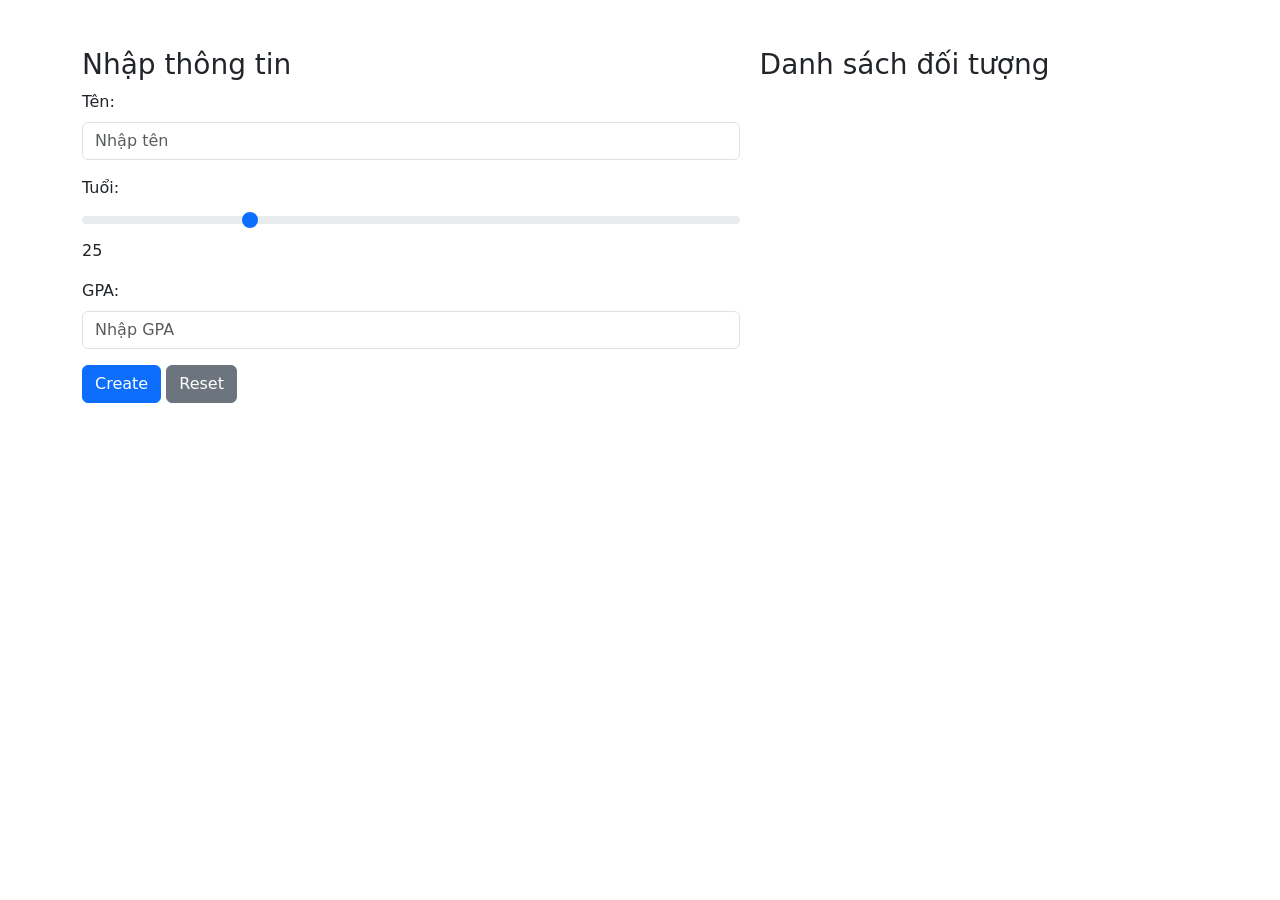
==== lab_3/lab3_1/index.html @ 98752a3e "Lab 3_1" ====
<!DOCTYPE html>
<html lang="en">
<head>
    <meta charset="UTF-8">
    <meta name="viewport" content="width=device-width, initial-scale=1.0">
    <title>Person Management</title>
    <link href="https://cdn.jsdelivr.net/npm/bootstrap@5.3.3/dist/css/bootstrap.min.css" rel="stylesheet" integrity="sha384-QWTKZyjpPEjISv5WaRU9OFeRpok6YctnYmDr5pNlyT2bRjXh0JMhjY6hW+ALEwIH" crossorigin="anonymous">
    <style>
        .container {
            display: flex;
            gap: 20px;
        }
        .left {
            flex: 6;
        }
        .right {
            flex: 4;
        }
    </style>
</head>
<body>
    <div class="container mt-5">
        <!-- Nội dung bên trái -->
        <div class="left">
            <h3>Nhập thông tin</h3>
            <form id="personForm">
                <div class="mb-3">
                    <label for="name" class="form-label">Tên:</label>
                    <input type="text" id="name" class="form-control" placeholder="Nhập tên">
                </div>
                <div class="mb-3">
                    <label for="age" class="form-label">Tuổi:</label>
                    <input type="range" id="age" class="form-range" min="0" max="100" value="25" oninput="updateAgeLabel()">
                    <span id="ageLabel">25</span>
                </div>
                <div class="mb-3">
                    <label for="gpa" class="form-label">GPA:</label>
                    <input type="number" id="gpa" class="form-control" placeholder="Nhập GPA" step="0.01" min="0" max="4">
                </div>
                <button type="button" class="btn btn-primary" onclick="createPerson()">Create</button>
                <button type="button" class="btn btn-secondary" onclick="resetForm()">Reset</button>
            </form>
        </div>

        <!-- Nội dung bên phải -->
        <div class="right">
            <h3>Danh sách đối tượng</h3>
            <div id="personList"></div>
            <div id="personDetails" class="mt-3"></div>
        </div>
    </div>

    <script>
        class Person {
            constructor(id, name, age, gpa) {
                this.id = id;
                this.name = name;
                this.age = age;
                this.gpa = gpa;
            }
        }

        let persons = [];
        let idCounter = 1;

        function updateAgeLabel() {
            const age = document.getElementById("age").value;
            document.getElementById("ageLabel").innerText = age;
        }

        function createPerson() {
            const name = document.getElementById("name").value.trim();
            const age = document.getElementById("age").value;
            const gpa = document.getElementById("gpa").value.trim();

            if (!name || !gpa) {
                alert("Vui lòng nhập đầy đủ thông tin!");
                return;
            }

            const person = new Person(idCounter++, name, age, parseFloat(gpa));
            persons.push(person);

            // Thêm button hiển thị đối tượng
            const personList = document.getElementById("personList");
            const button = document.createElement("button");
            button.className = "btn btn-outline-primary btn-sm m-1";
            button.innerText = person.name;
            button.onclick = () => showPersonDetails(person);
            personList.appendChild(button);

            resetForm();
        }

        function resetForm() {
            document.getElementById("name").value = "";
            document.getElementById("age").value = 25;
            document.getElementById("ageLabel").innerText = 25;
            document.getElementById("gpa").value = "";
        }

        function showPersonDetails(person) {
            const personDetails = document.getElementById("personDetails");
            personDetails.innerHTML = `
                <table class="table table-bordered">
                    <tr><th>ID</th><td>${person.id}</td></tr>
                    <tr><th>Tên</th><td>${person.name}</td></tr>
                    <tr><th>Tuổi</th><td>${person.age}</td></tr>
                    <tr><th>GPA</th><td>${person.gpa}</td></tr>
                </table>
            `;
        }
    </script>
</body>
</html>
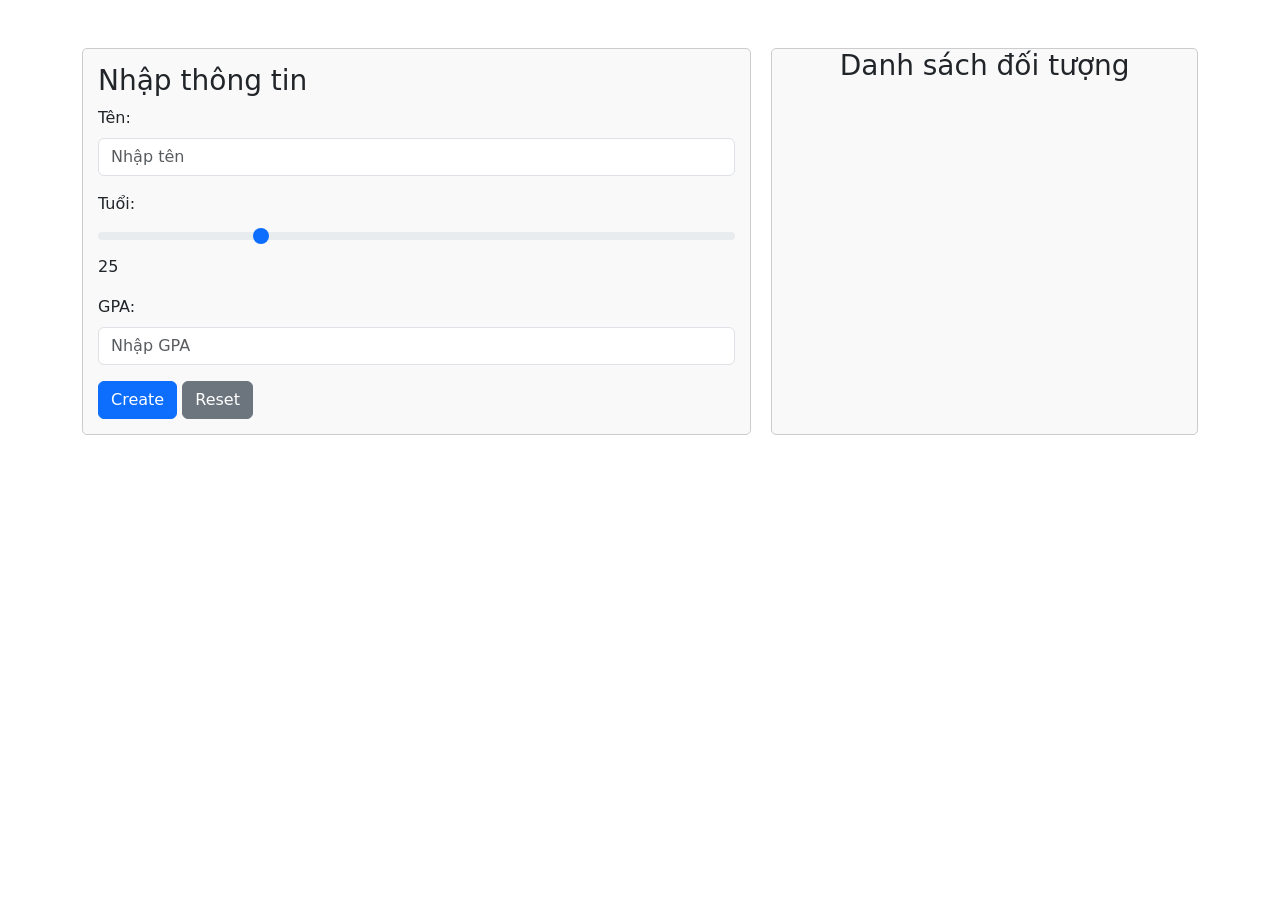
==== commit 1a1498dd: "css updated" ====
--- a/lab_3/lab3_1/index.html
+++ b/lab_3/lab3_1/index.html
@@ -12,15 +12,23 @@
         }
         .left {
             flex: 6;
+            border: 1px solid #ccc;
+            padding: 15px;
+            border-radius: 5px;
+            background-color: #f9f9f9;
         }
         .right {
             flex: 4;
+            border: 1px solid #ccc;
+            border-radius: 5px;
+            background-color: #f9f9f9;
+            text-align: center;
         }
     </style>
 </head>
 <body>
     <div class="container mt-5">
-        <!-- Nội dung bên trái -->
+        <!-- Left content -->
         <div class="left">
             <h3>Nhập thông tin</h3>
             <form id="personForm">
@@ -42,7 +50,7 @@
             </form>
         </div>
 
-        <!-- Nội dung bên phải -->
+        <!-- Right content -->
         <div class="right">
             <h3>Danh sách đối tượng</h3>
             <div id="personList"></div>
@@ -81,7 +89,7 @@
             const person = new Person(idCounter++, name, age, parseFloat(gpa));
             persons.push(person);
 
-            // Thêm button hiển thị đối tượng
+            
             const personList = document.getElementById("personList");
             const button = document.createElement("button");
             button.className = "btn btn-outline-primary btn-sm m-1";
